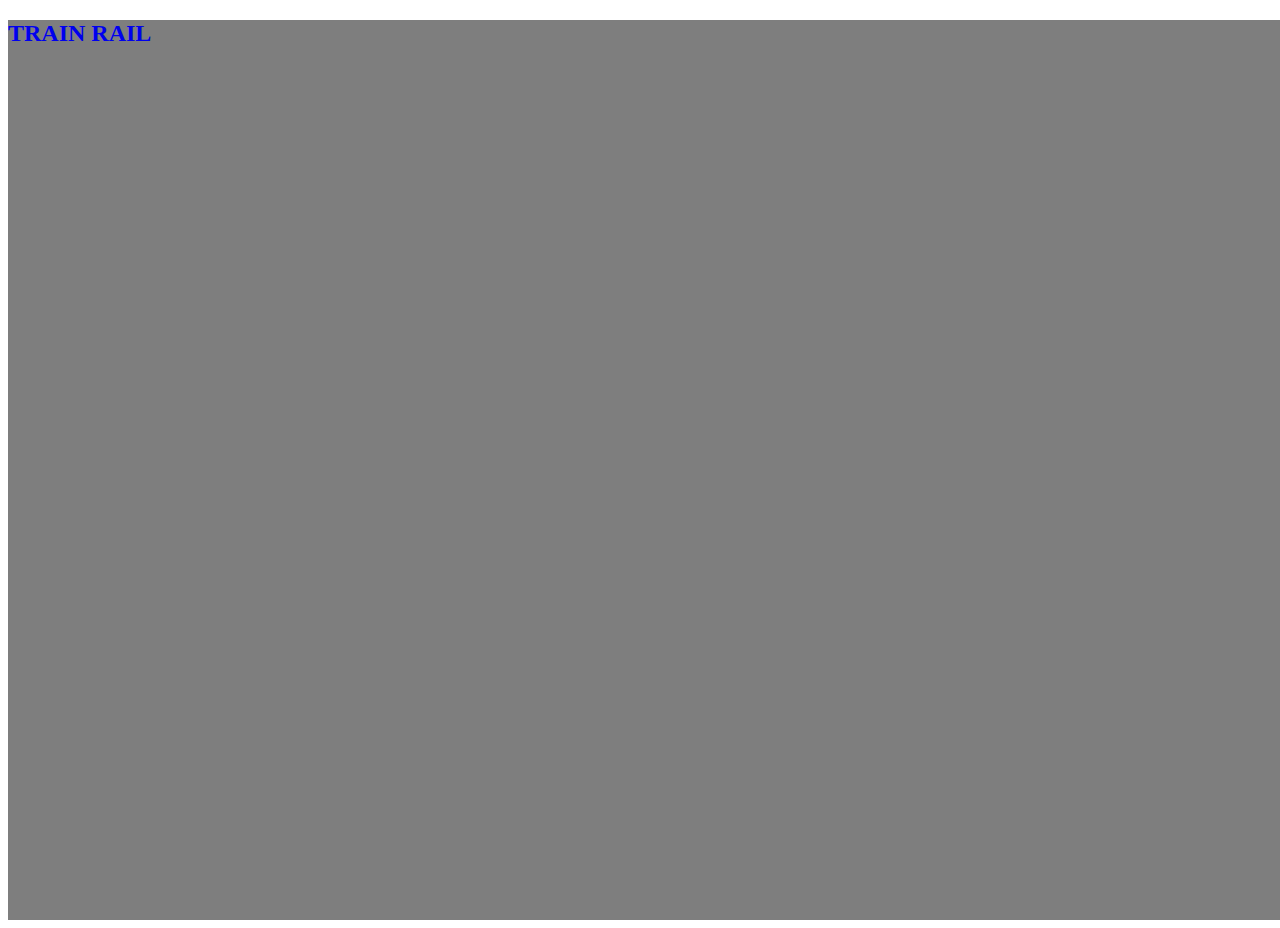
==== pricecalc.html @ 3867de7a "START PROJECT" ====
<!DOCTYPE html>
<html lang="en">

    <!--HEAD-->

    <head>
        <meta charset="UTF-8">
        <meta http-equiv="X-UA-Compatible" content="IE=edge">
        <meta name="viewport" content="width=device-width, initial-scale=1.0">

        <!--GOOGLE FONTS-->


        <!--FONT AWSOME-->

        <link rel="stylesheet" href="https://cdnjs.cloudflare.com/ajax/libs/font-awesome/6.4.0/css/all.min.css" integrity="sha512-iecdLmaskl7CVkqkXNQ/ZH/XLlvWZOJyj7Yy7tcenmpD1ypASozpmT/E0iPtmFIB46ZmdtAc9eNBvH0H/ZpiBw==" crossorigin="anonymous" referrerpolicy="no-referrer" />

        <!--BS-->

         <link href="https://cdn.jsdelivr.net/npm/bootstrap@5.3.0/dist/css/bootstrap.min.css" rel="stylesheet" integrity="sha384-9ndCyUaIbzAi2FUVXJi0CjmCapSmO7SnpJef0486qhLnuZ2cdeRhO02iuK6FUUVM" crossorigin="anonymous">

        <!--CSS-->
        
        <link rel="stylesheet" href="css/style.css">

        <!--TITLE-->

        <title>Train Tickets</title>

    </head>

    <!--BODY-->

    <body>

        <div class="back">

            <a href="./index.html">

                <h2 class="text-light ms-5">TRAIN RAIL</h2>

            </a>
            
            

        </div>
        

        <!--JS BOOTSTRAP-->
        <script src="https://cdn.jsdelivr.net/npm/bootstrap@5.3.0/dist/js/bootstrap.bundle.min.js" integrity="sha384-geWF76RCwLtnZ8qwWowPQNguL3RmwHVBC9FhGdlKrxdiJJigb/j/68SIy3Te4Bkz" crossorigin="anonymous"></script>
        
        <!--JAVA SCRIPT-->

        <script type="text/javascript" src="./js/script.js"></script>

    </body>

</html>
---- css/style.css ----
body {
    width: 100%;
    height: 100vh;
    background-image: url(https://img.freepik.com/free-photo/high-speed-train-station-blurred-cityscape-night-background-generative-ai_191095-1992.jpg?w=996&t=st=1686573243~exp=1686573843~hmac=edc30878882363326c7d7e28e3c00a983de7e87ad0df20a65ac2712c66bac57a);
    background-repeat: no-repeat;
    background-size: cover;
    overflow-y: hidden;
}



.back {
    background-color: rgba(0, 0, 0, 0.505);
    height: 100vh;
}

a {
    text-decoration: none;
}

.carousel {
    max-width: 43.75rem;
    max-height: 31.25rem;
}
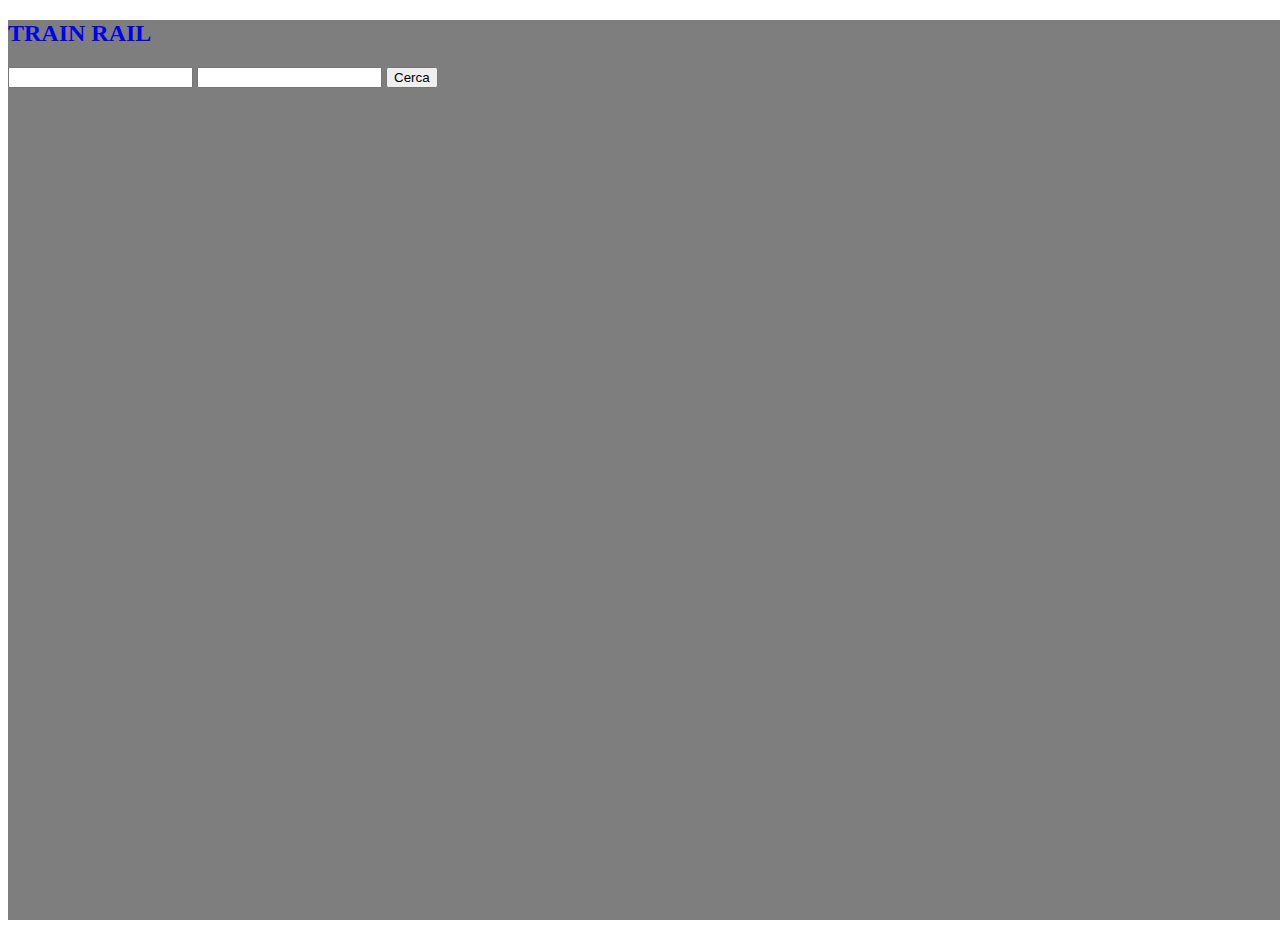
==== commit 4b1537e8: "END MILESTONE 1" ====
--- a/pricecalc.html
+++ b/pricecalc.html
@@ -41,6 +41,20 @@
 
             </a>
             
+            <div class="container">
+
+                <input name="km" type="number">
+                <input name="age" type="number">
+
+                <button id="search-button" type="button">
+                    Cerca
+                </button>
+
+            </div>
+
+            <h1 id="final-price">
+
+            </h1>
             
 
         </div>
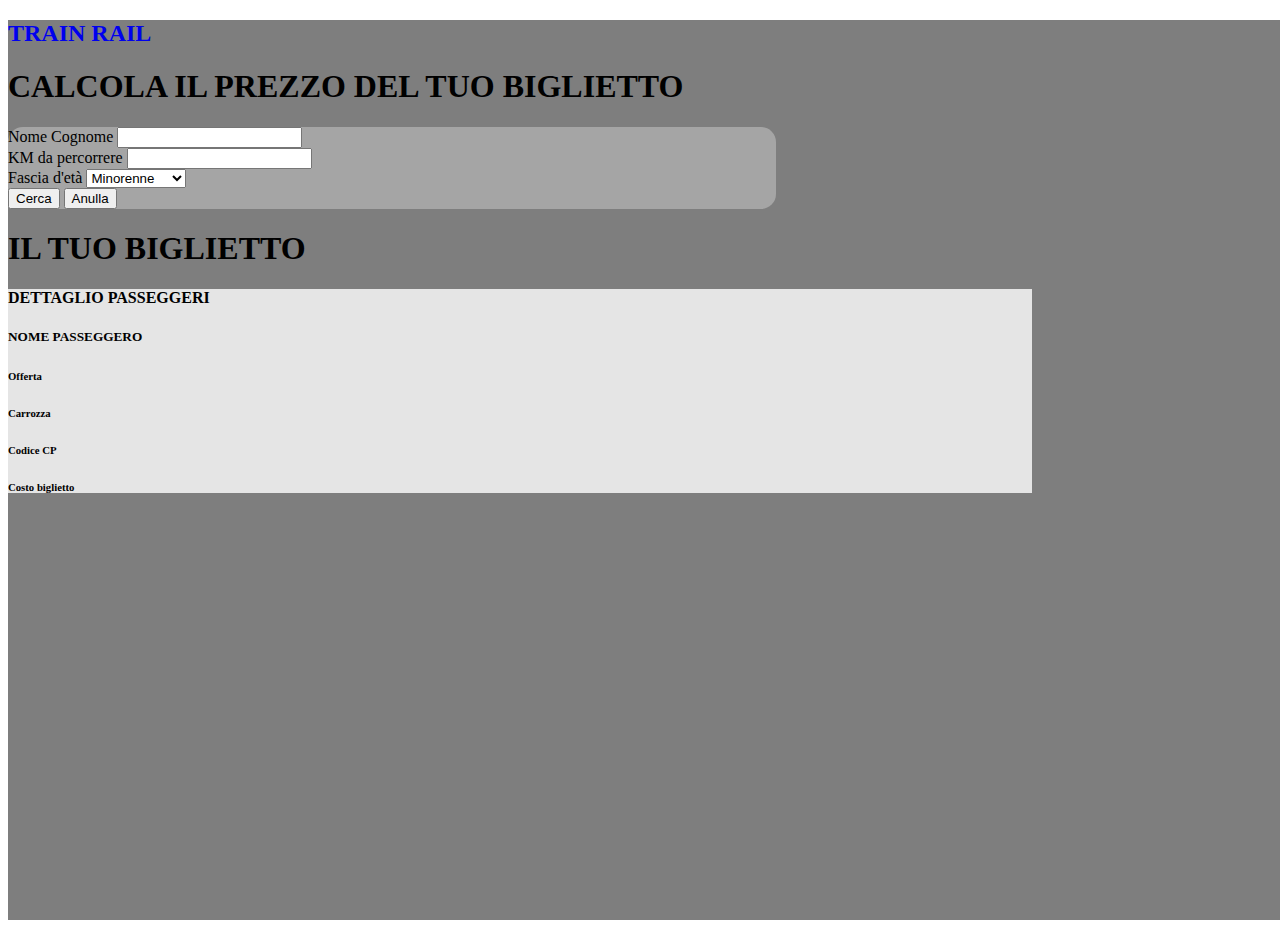
==== commit fd7c857e: "END PROJECT" ====
--- a/pricecalc.html
+++ b/pricecalc.html
@@ -41,22 +41,144 @@
 
             </a>
             
-            <div class="container">
+            <div class="container d-flex flex-column align-items-center">
 
-                <input name="km" type="number">
-                <input name="age" type="number">
+                <!--PRICE CALC SECTION-->
 
-                <button id="search-button" type="button">
-                    Cerca
-                </button>
+                <h1 class="text-white mb-3">CALCOLA IL PREZZO DEL TUO BIGLIETTO</h1>
+
+                <div class="ticket-search p-3">
+
+                    <form>
+
+                        <div class="row">
+
+                            <div class="col-4 text-center">
+                                <label for="" class="form-label text-white">Nome Cognome</label>
+                                <input name="username" type="text" class="form-control text-center">
+                            </div>
+
+                            <div class="col-4 text-center">
+                                <label for="" class="form-label text-white">KM da percorrere</label>
+                                <input name="km" type="number" class="form-control text-center">
+                            </div>
+    
+                            <div class="col-4 text-center">
+                                <label for="" class="form-label text-white">Fascia d'età</label>
+                                <select name="age" class="form-select text-center">
+                                    <option value="1">Minorenne</option>
+                                    <option value="2">Maggiorenne</option>
+                                    <option value="3">Over 65</option>
+                                </select>
+
+                            </div>
+
+                        </div>
+
+                        <div class="text-center mt-4">
+
+                            <button id="search-button" type="button" class="btn btn-primary">
+                                Cerca
+                            </button>
+
+                            <a href="./pricecalc.html">
+                                <button type="button" class="btn btn-primary ms-4">
+                                    Anulla
+                                </button>
+                            </a>
+                            
+                        </div>
+
+                    </form>
+                    
+                </div>
+
+                <!--TICKET SECTION-->
+
+                <h1 class="text-white mt-5 d-none" id="ticket-title">IL TUO BIGLIETTO</h1>
+
+                <div class="d-none p-3 pb-5" id="ticket">
+
+                    <div>
+
+                        <h4>DETTAGLIO PASSEGGERI</h4>
+                        
+                        <div class="row">
+
+                            <div class=" col-4 border-black bg-secondary p-4 text-white">
+                                <h5>
+                                    NOME PASSEGGERO
+                                </h5>
+                                <h6 id="client-name">
+                                    
+                                </h6>
+                            </div>
+
+
+                            <div class=" col-8 d-flex border border-black border-end-0 p-3">
+                                
+                                <div class="row col-12 text-center">
+
+                                    <div class="col-4">
+
+                                        <h6>
+                                            Offerta
+                                        </h6>
+
+                                        <h6 class="mt-5" id="ticket-type">
+                                            
+                                        </h6>
+                                        
+                                    </div>
+
+                                    <div class="col">
+
+                                        <h6>
+                                            Carrozza
+                                        </h6>
+
+                                        <h6 class="mt-5" id="coach">
+                                            
+                                        </h6>
+                                        
+                                    </div>
+
+                                    <div class="col">
+
+                                        <h6>
+                                            Codice CP
+                                        </h6>
+
+                                        <h6 class="mt-5" id="ticket-code">
+                                            
+                                        </h6>
+                                        
+                                    </div>
+
+                                    <div class="col">
+
+                                        <h6>
+                                            Costo biglietto
+                                        </h6>
+
+                                        <h6 class="mt-5" id="ticket-price">
+                                            
+                                        </h6>
+                                        
+                                    </div>
+
+                                </div>
+
+                            </div>
+
+                        </div>
+
+                    </div>
+
+                </div>
 
             </div>
-
-            <h1 id="final-price">
-
-            </h1>
             
-
         </div>
         
 
--- a/css/style.css
+++ b/css/style.css
@@ -22,4 +22,15 @@
 .carousel {
     max-width: 43.75rem;
     max-height: 31.25rem;
+}
+
+.ticket-search {
+    background-color: rgba(255, 255, 255, 0.3);
+    width: 60%;
+    border-radius: .9375rem;
+}
+
+#ticket {
+    background-color: rgba(255, 255, 255, 0.8);
+    width: 80%;
 }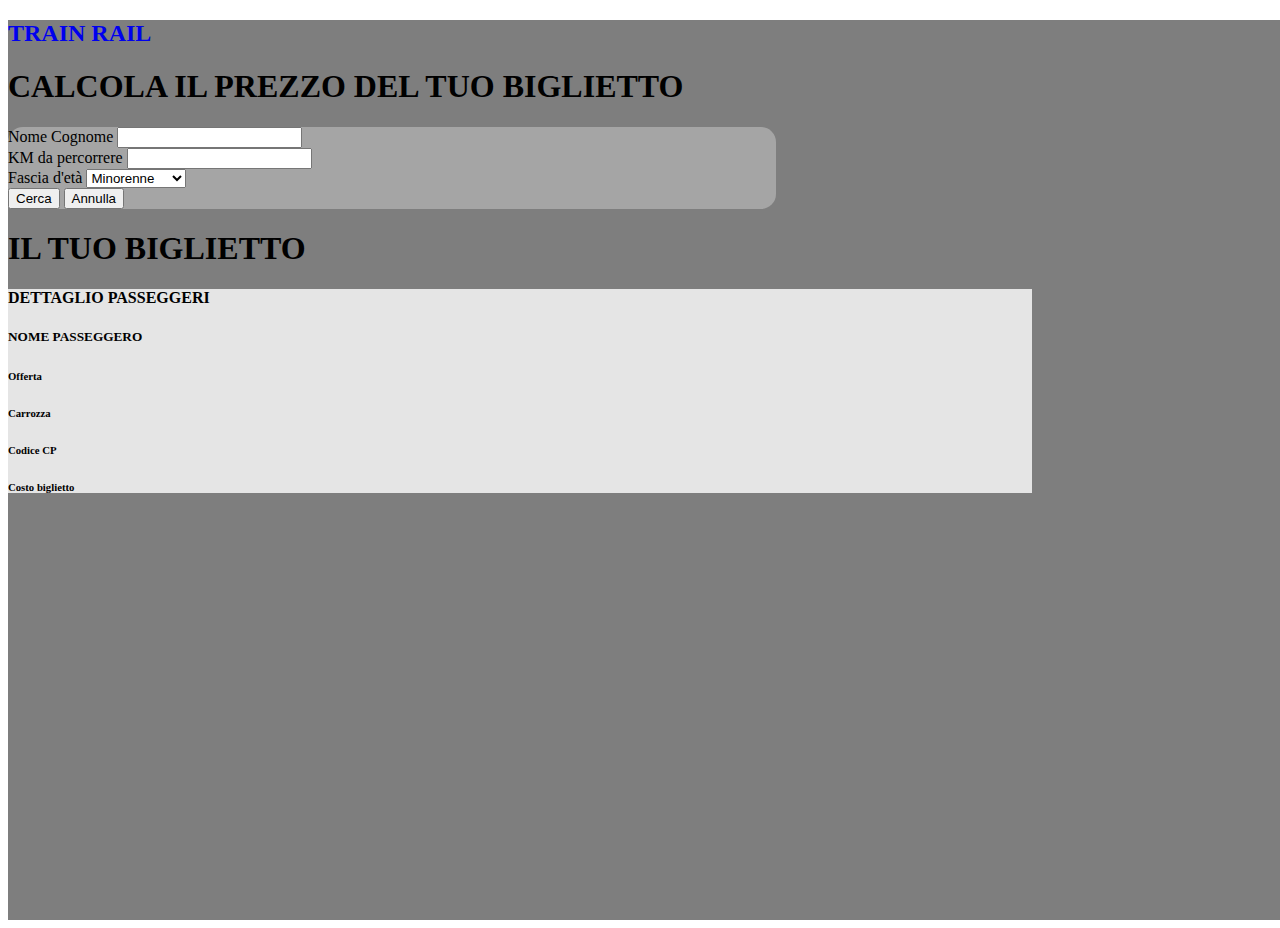
==== commit b0db6c39: "END PROJECT" ====
--- a/pricecalc.html
+++ b/pricecalc.html
@@ -83,7 +83,7 @@
 
                             <a href="./pricecalc.html">
                                 <button type="button" class="btn btn-primary ms-4">
-                                    Anulla
+                                    Annulla
                                 </button>
                             </a>
                             
